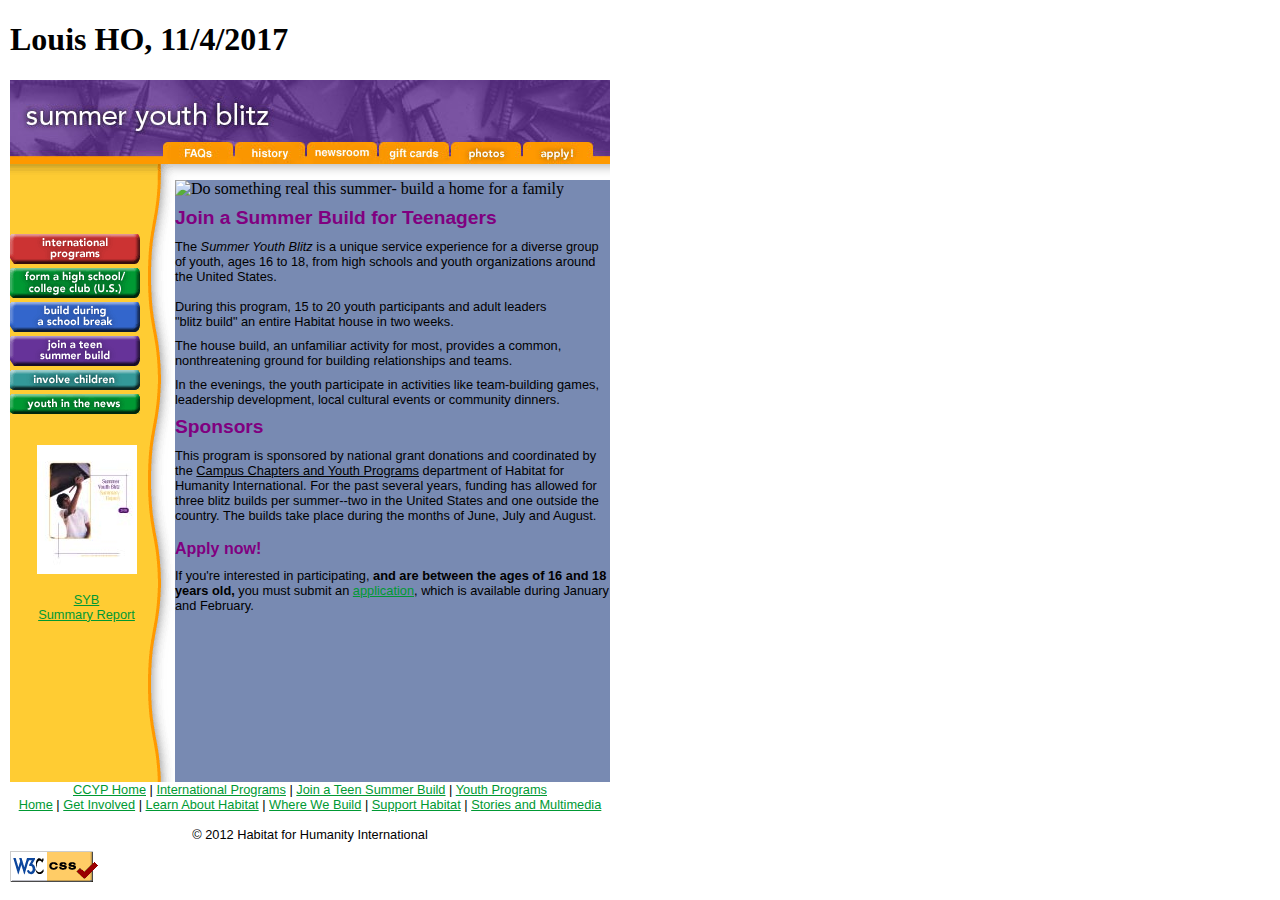
==== Lab_7-6/index.html @ 4e295694 "Add files via upload" ====
<!DOCTYPE html>
<html>
<head>
<meta name="Keywords" content="CIW, Web Foundations Associate, Example"/>
<meta name="Description" content="For the CIW Web Foundations Associate courses"/>
<meta charset="utf-8"/>
<link rel="stylesheet"  type="text/css" href="syb/syb.css"/>
<title>Habitat for Humanity International Campus Chapter's Summer Youth Blitz Program </title>
</head>
<body>
<h1>Louis HO, 11/4/2017</h1>



<!-- HEADER -->

<header><div id="head"></div> <div id="navbar"><img height="22" src="syb/sybheaders_02.jpg" width="153" alt="Link goes back to current page."/><a href="http://www.habitat.org/how/factsheet.aspx"><img height="22" src="syb/sybheaders_03.jpg" width="72" id="FAQs" alt="Click here to get facts about Habitat."/></a><a href="http://www.habitat.org/how/historytext.aspx"><img height="22" src="syb/sybheaders_04.jpg" width="72"  id="history" alt="Click here to learn about the history of Habitat."/></a><a href="http://www.habitat.org/newsroom/default.aspx"><img height="22" src="syb/sybheaders_05.jpg" width="72" id="newsroom" alt="Click here to access press releases about Habitat."/></a><a href="http://www.habitat.org/support/giftfromtheheart.aspx"><img height="22" src="syb/sybheaders_06.jpg" width="72" id="giftcards" alt="Click here to access tax-deductible gift cards."/></a><a href="http://www.habitat.org/photogallery/album.aspx"><img height="22" src="syb/sybheaders_07.jpg" width="72" id="photos" alt="Click here to view photos from a typical Habitat day."/></a><a href="http://www.habitat.org/youthprograms/ages_14_25/asbw_default.aspx"><img height="22" src="syb/sybheaders_08.jpg" width="72" id="apply" alt="Click here to download an application."/></a><img height="22" src="syb/sybheaders_09.jpg" width="15" alt="Be a part of our team!"/></div><div id="subnav"><img src="syb/navbg_02.gif" height="16" width="600" alt="Build a brighter future"/></div></header>


<!-- NAV -->

<nav>

<br/>
<br/>   <!-- THESE TAGS LOWER THE NAVIGATION IMAGES (E.G., INTERNATIONAL PROGRAMS, FORM A HIGH SCHOOL COLLEGE CLUB, BUILD DURING A SCHOOL BREAK, ETC. -->
<br/>
<a href="http://www.habitat.org/youthprograms/ages_14_25/international/international_default.aspx"><img height="30" alt="Find out how to get involved in your country." src="syb/Intlbutton1.gif" width="130"  id="internationalprograms" /></a><br /><img height="30" alt="Campus Chapters are student-led organizations that build houses, educate the campus/community and raise funds for the work of Habitat for Humanity." src="syb/ccbutton1.gif" width="130"  id="campuschapters"/><br/><img height="30" alt="Collegiate Challenge is Habitat for Humanity's year-round, alternative break program for groups of high school and college students, ages 16 and up." src="syb/colchalbutton1.gif" width="130"  id="collegiatechallenge"/><br /><img height="30" alt="Summer Youth Blitz brings together youth from diverse backgrounds, ages 16-18, to build a house in just two weeks." src="syb/sybbutton1.gif" width="130"  id="summeryouthblitz"/><br/><img height="20" alt="Learn creative ways to involve children in Habitat for Humanity's work." src="syb/childbutton1.gif" width="130"  id="involvechildren"/><br/><img height="20" alt="Find out how young people are changing the world through Habitat for Humanity." src="syb/FWbutton1.gif" width="130"  id="youthinthenews"/><br/><br/>
<p style="text-align:center;margin-right:12px;"><img height="129" src="syb/SYBSumReptCV.jpg" width="100" alt="Link to a PDF file. Go to www.adobe.com to download Acrobat Reader" />
<br/><br/><a href="syb/AME_AnnualReport.pdf">SYB<br/>Summary Report</a></p>
<br/><br/><br/><br/>

</nav>



<!-- ARTICLE -->

<article>

<img src="syb/sybcollage2.jpg" width="432" height="148"  alt="Do something real this summer- build a home for a family" />
<br/>

<h2>Join a Summer Build for Teenagers</h2> 

<p>
The <em>Summer Youth Blitz</em> is a unique service experience for a diverse group of youth, ages 16 to 18, 
from high schools and youth organizations around the United States.  <br/><br/>During this program, 15 to 20 
youth participants and adult leaders <br/>"blitz build" an entire Habitat house in two weeks.
</p>

<p>
The house build, an unfamiliar activity for most, provides a common, nonthreatening ground for building 
relationships and teams. </p> <!-- During the house build, you will:
<ul>
<li>Help lay the foundation.</li>
<li>Assist in framing the home.</li>
<li>Do simple carpentry, under supervision.</li>
</ul>
-->
<!-- Bulleted list removed at the request of my supervisor, Jane Doe.-->

<p>
In the evenings, the youth participate in activities like team-building games, <br/>leadership development, 
local cultural events or community dinners.
</p>

<!-- <font size="6">Sponsors</font>-->
<h2>Sponsors</h2> 

<p>
This program is sponsored by national grant donations and coordinated by the <u>Campus Chapters and Youth 
Programs</u> department of Habitat for Humanity International. For the past several years, funding has allowed 
for three blitz builds per summer--two in the United States and one outside the country. The builds take 
place during the months of June, July and August.
</p>

<!-- <font size="5">Apply now!</font>-->
<h3>Apply now!</h3> 

<p>
If you're interested in participating, <strong>and are between the ages of 16 and 18 years old,</strong> you must submit 
an <a href="application.html">application</a>, which is available during January and February.
</p>

</article>



<!-- FOOTER -->

<footer>
<a href="default.html">CCYP Home</a> | 
<a href="ccypintl.html">International Programs</a> | 
<a href="syb.html">Join a Teen Summer Build</a> | 
<a href="http://www.habitat.org/youthprograms/">Youth Programs</a><br/>
<a href="../index.html">Home</a> | <a href="http://www.habitat.org/getinv/">Get Involved</a> | 
<a href="http://www.habitat.org/how/"> Learn About Habitat</a> | 
<a href="http://www.habitat.org/intl/">Where We Build</a> | 
<a href="http://www.habitat.org/support/default.aspx">Support Habitat</a> | 
<a href="http://www.habitat.org/stories_multimedia/">Stories and Multimedia</a><br/><br/> 
&copy; 2012 Habitat for Humanity International

</footer>


<p><img src="syb/valid-css.gif" alt="Valid CSS!" height="31" width="88"  /></p>

</body>
</html>
---- Lab_7-6/syb/syb.css ----
/* STYLE SHEET FOR INDEX.HTML */

body 
{
margin:10px;
}

p 
{
margin-top: 9px; 
font-size: 80%;
margin-bottom: 9px;
font-family: Arial, Helvetica, Geneva, Swiss, sans-serif;
}

h2 
{
margin-top: 9px; 
font-weight: bold; 
font-size: 120%;
margin-bottom: 10px; 
font-family: Arial, Helvetica, Geneva, Swiss, sans-serif;
color: purple;
}

h3 
{
margin-top: 17px; 
font-weight: bold; 
font-size: 100%;
margin-bottom: 10px; 
font-family: Arial, Helvetica, Geneva, Swiss, sans-serif;
color: purple;
}

a 
{
color: #093
}

img 
{
border: 0px;
}

header 
{		
display:block;
width:610px;
padding:0;
margin-bottom:0;
background-color:#fff;
}
		
#head  
{	
padding:0px; 
margin:0px;
border:0px;
height:62px;
background:#fff url(sybheaders_01.jpg) no-repeat left;
}
		
#navbar	 
{
margin:0px;
padding:0px;
border:0px;
height:22px;
}
		
#subnav 
{
margin:0px;
padding:0px;
border:0px;
height:16px;}

article 	
{			
padding:0;
margin-left:165px;
width:435px;
background-image:url('background.jpg');
display:block;
height:602px;
}

nav 
{
display:block;
float:left;
width:165px;
background:#fc3 url(navbg_04.gif) repeat-y top right;
height:602px;
}

footer 
{
clear:both;
width:600px;
display:block;
text-align:center;
font-family:Arial, Helvetica, Geneva, Swiss, sans-serif;
font-size:80%;
padding:0;
margin-top:0;
background-color:#fff;
}
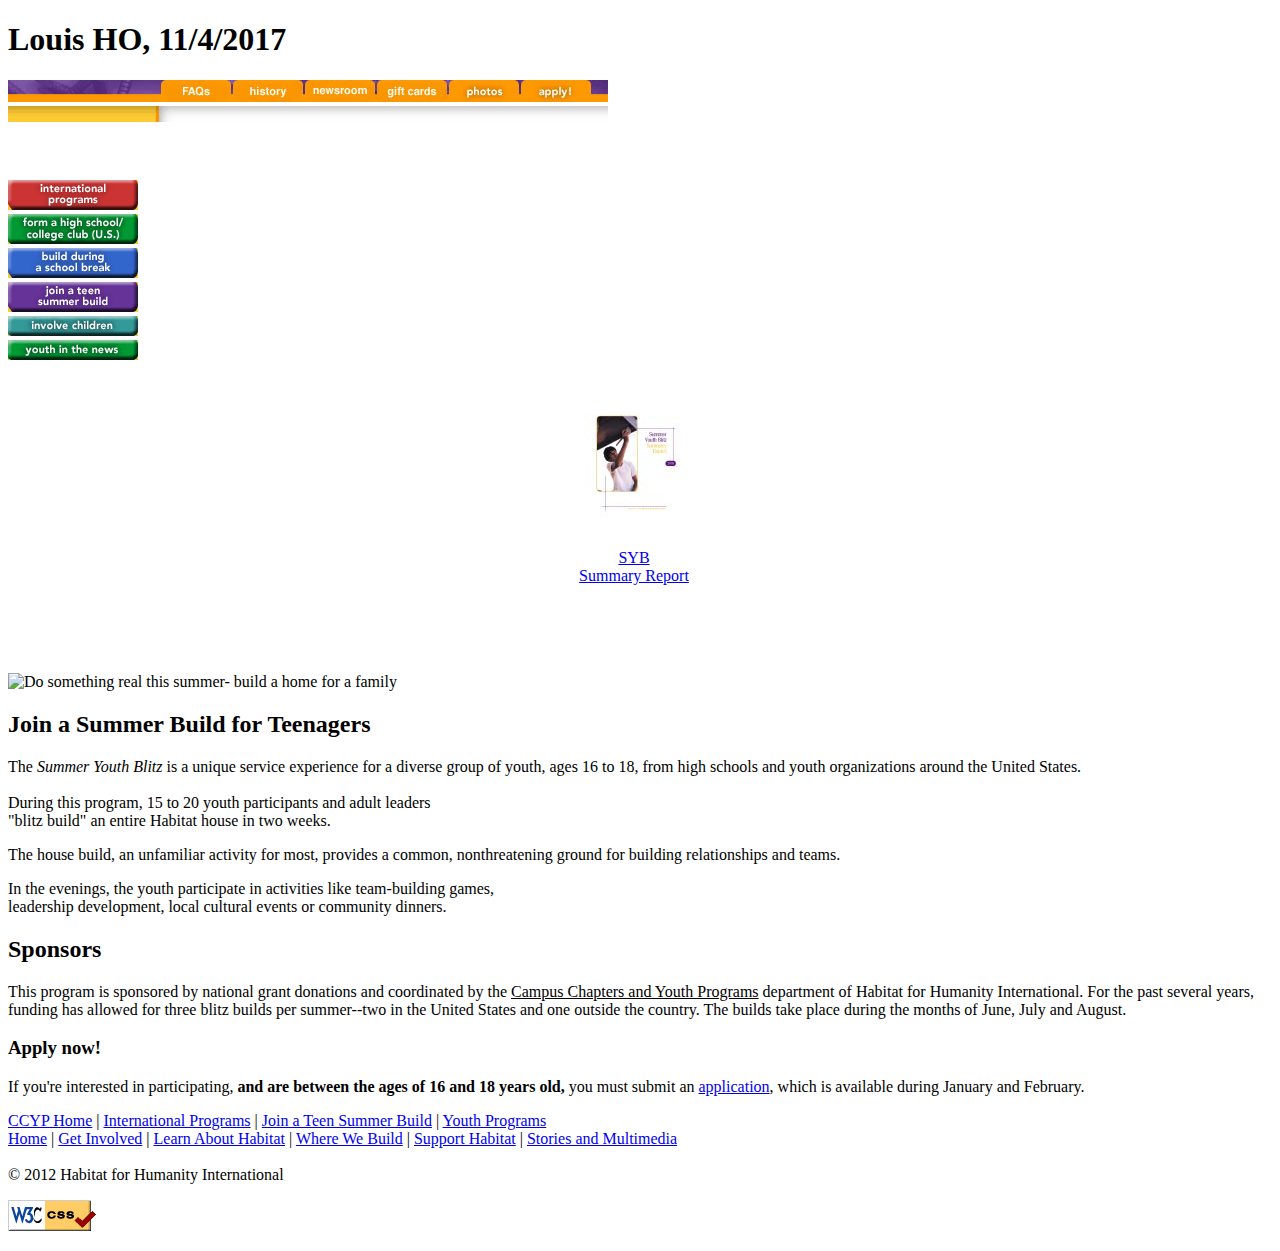
==== commit e69830bd: "Add files via upload" ====
--- a/Lab_7-6/index.html
+++ b/Lab_7-6/index.html
@@ -4,7 +4,7 @@
 <meta name="Keywords" content="CIW, Web Foundations Associate, Example"/>
 <meta name="Description" content="For the CIW Web Foundations Associate courses"/>
 <meta charset="utf-8"/>
-<link rel="stylesheet"  type="text/css" href="syb/syb.css"/>
+<link rel="stylesheet"  type="text/css" href="syb/syb.1css"/>
 <title>Habitat for Humanity International Campus Chapter's Summer Youth Blitz Program </title>
 </head>
 <body>
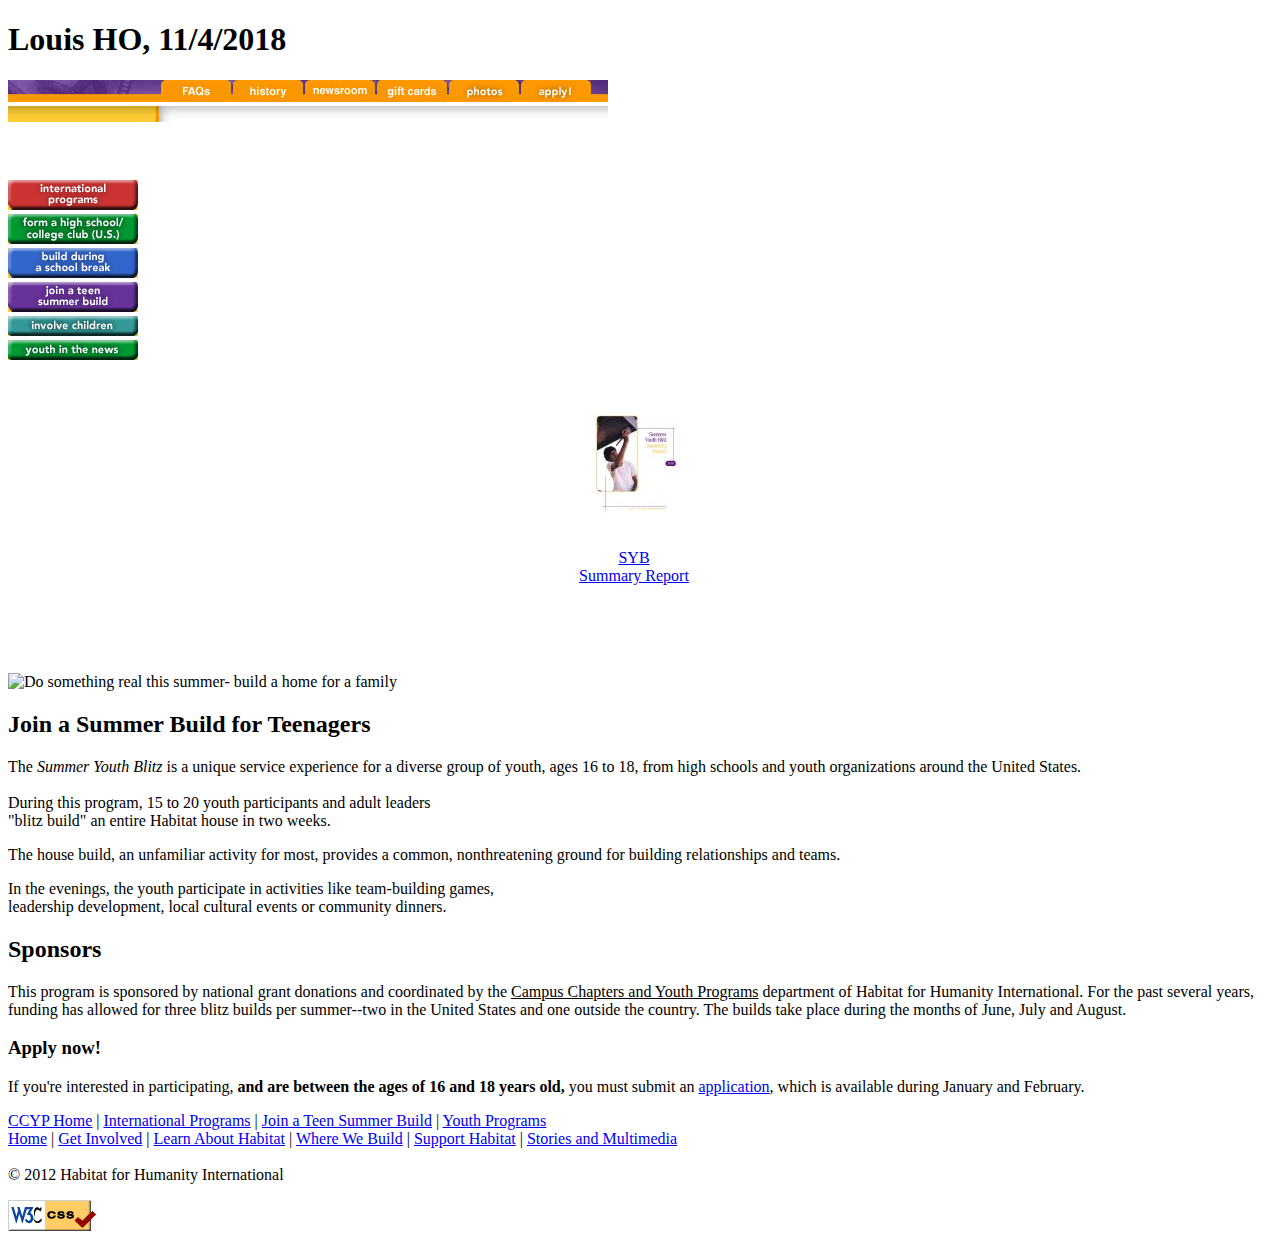
==== commit 4537a54e: "Add files via upload" ====
--- a/Lab_7-6/index.html
+++ b/Lab_7-6/index.html
@@ -8,7 +8,7 @@
 <title>Habitat for Humanity International Campus Chapter's Summer Youth Blitz Program </title>
 </head>
 <body>
-<h1>Louis HO, 11/4/2017</h1>
+<h1>Louis HO, 11/4/2018</h1>
 
 
 
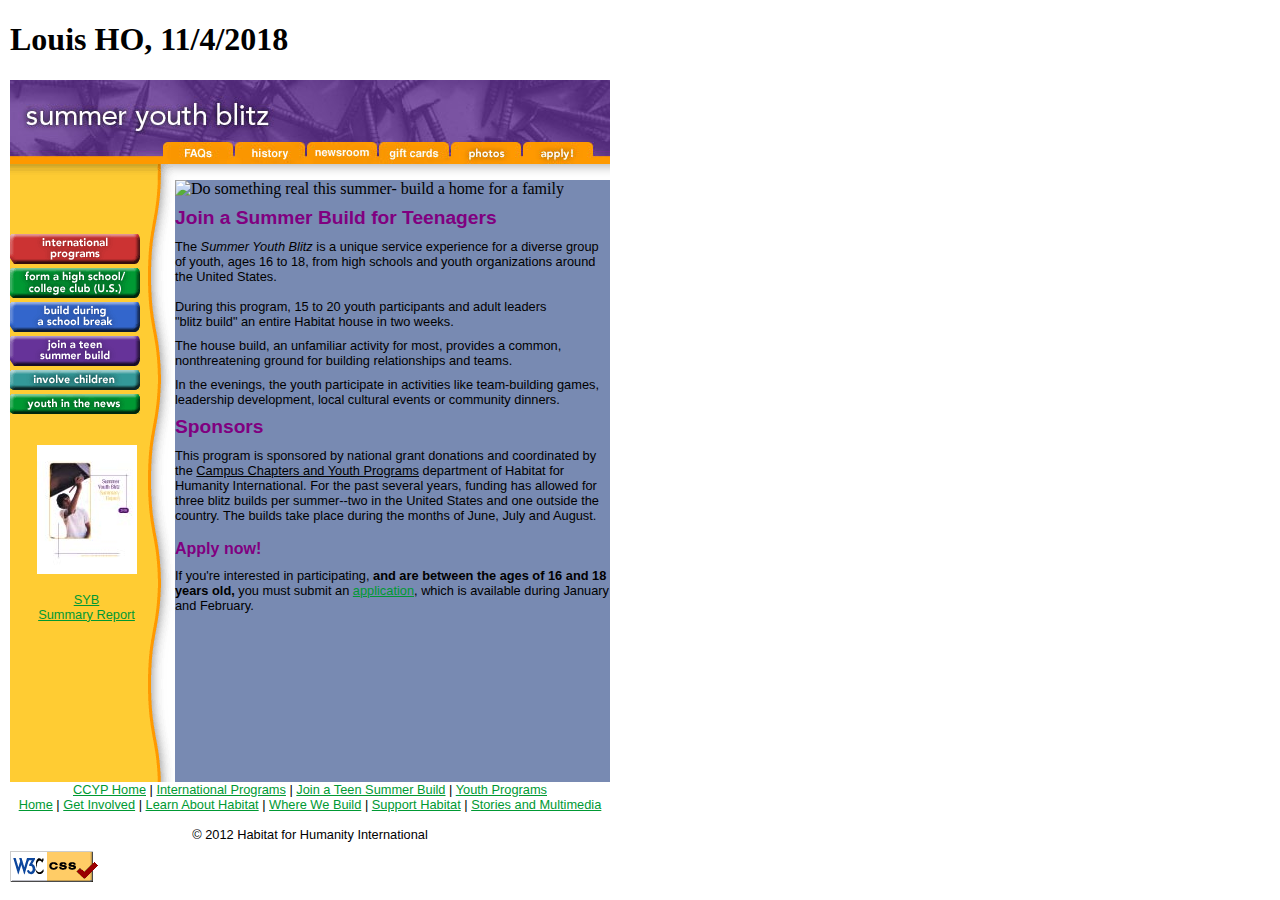
==== commit 69e78aee: "Add files via upload" ====
--- a/Lab_7-6/index.html
+++ b/Lab_7-6/index.html
@@ -4,7 +4,7 @@
 <meta name="Keywords" content="CIW, Web Foundations Associate, Example"/>
 <meta name="Description" content="For the CIW Web Foundations Associate courses"/>
 <meta charset="utf-8"/>
-<link rel="stylesheet"  type="text/css" href="syb/syb.1css"/>
+<link rel="stylesheet"  type="text/css" href="syb/syb.css"/>
 <title>Habitat for Humanity International Campus Chapter's Summer Youth Blitz Program </title>
 </head>
 <body>
--- a/Lab_7-6/syb/syb.css
+++ b/Lab_7-6/syb/syb.css
@@ -0,0 +1,110 @@
+/* STYLE SHEET FOR INDEX.HTML */
+
+body 
+{
+margin:10px;
+}
+
+p 
+{
+margin-top: 9px; 
+font-size: 80%;
+margin-bottom: 9px;
+font-family: Arial, Helvetica, Geneva, Swiss, sans-serif;
+}
+
+h2 
+{
+margin-top: 9px; 
+font-weight: bold; 
+font-size: 120%;
+margin-bottom: 10px; 
+font-family: Arial, Helvetica, Geneva, Swiss, sans-serif;
+color: purple;
+}
+
+h3 
+{
+margin-top: 17px; 
+font-weight: bold; 
+font-size: 100%;
+margin-bottom: 10px; 
+font-family: Arial, Helvetica, Geneva, Swiss, sans-serif;
+color: purple;
+}
+
+a 
+{
+color: #093
+}
+
+img 
+{
+border: 0px;
+}
+
+header 
+{		
+display:block;
+width:610px;
+padding:0;
+margin-bottom:0;
+background-color:#fff;
+}
+		
+#head  
+{	
+padding:0px; 
+margin:0px;
+border:0px;
+height:62px;
+background:#fff url(sybheaders_01.jpg) no-repeat left;
+}
+		
+#navbar	 
+{
+margin:0px;
+padding:0px;
+border:0px;
+height:22px;
+}
+		
+#subnav 
+{
+margin:0px;
+padding:0px;
+border:0px;
+height:16px;}
+
+article 	
+{			
+padding:0;
+margin-left:165px;
+width:435px;
+background-image:url('background.jpg');
+display:block;
+height:602px;
+}
+
+nav 
+{
+display:block;
+float:left;
+width:165px;
+background:#fc3 url(navbg_04.gif) repeat-y top right;
+height:602px;
+}
+
+footer 
+{
+clear:both;
+width:600px;
+display:block;
+text-align:center;
+font-family:Arial, Helvetica, Geneva, Swiss, sans-serif;
+font-size:80%;
+padding:0;
+margin-top:0;
+background-color:#fff;
+}
+
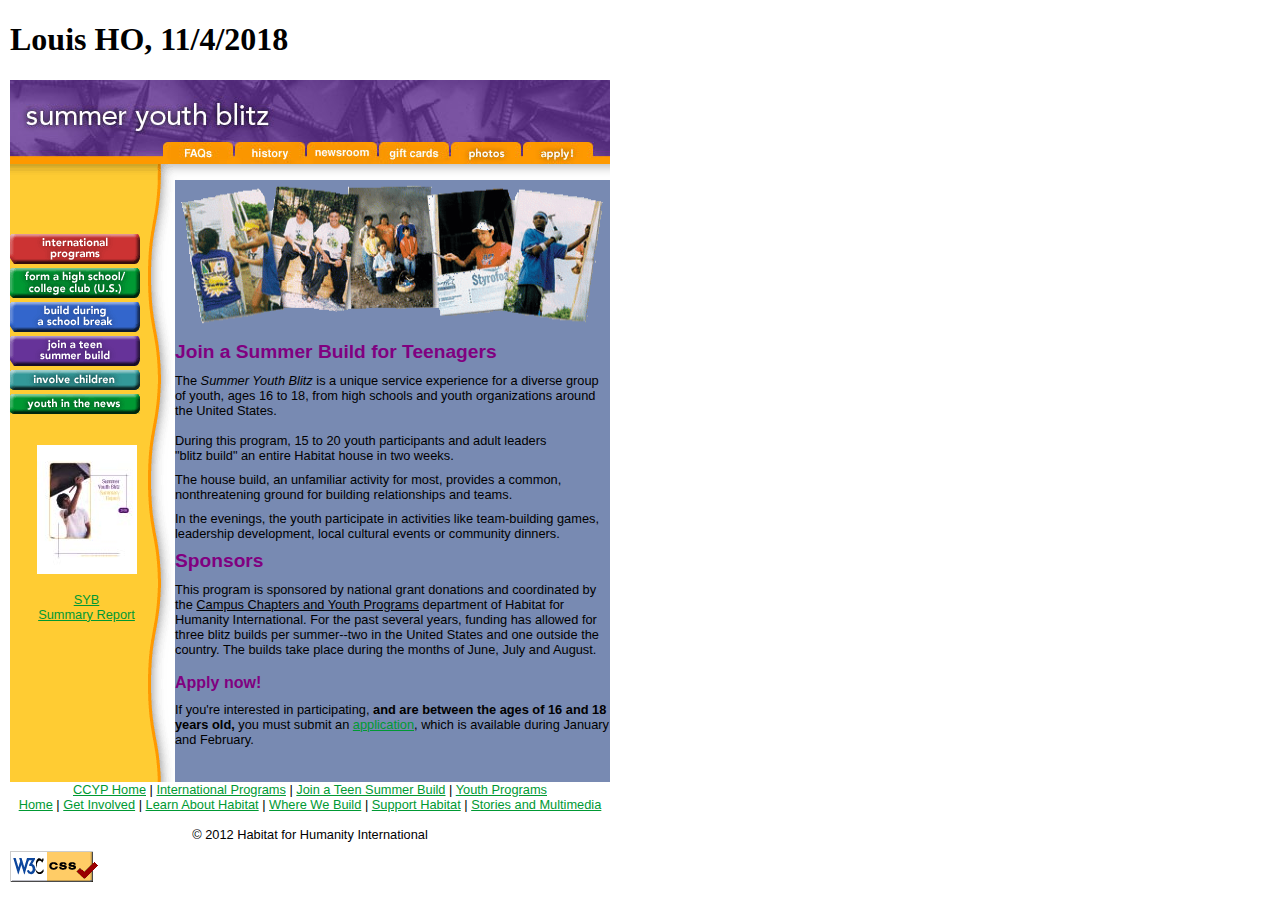
==== commit fce39820: "Add files via upload" ====
--- a/Lab_7-6/index.html
+++ b/Lab_7-6/index.html
@@ -19,6 +19,7 @@
 
 <!-- NAV -->
 
+
 <nav>
 
 <br/>
@@ -37,7 +38,7 @@
 
 <article>
 
-<img src="syb/sybcollage2.jpg" width="432" height="148"  alt="Do something real this summer- build a home for a family" />
+<img src="transparent//transSYBcollage2.gif" width="432" height="148"  alt="Do something real this summer- build a home for a family" />
 <br/>
 
 <h2>Join a Summer Build for Teenagers</h2> 
